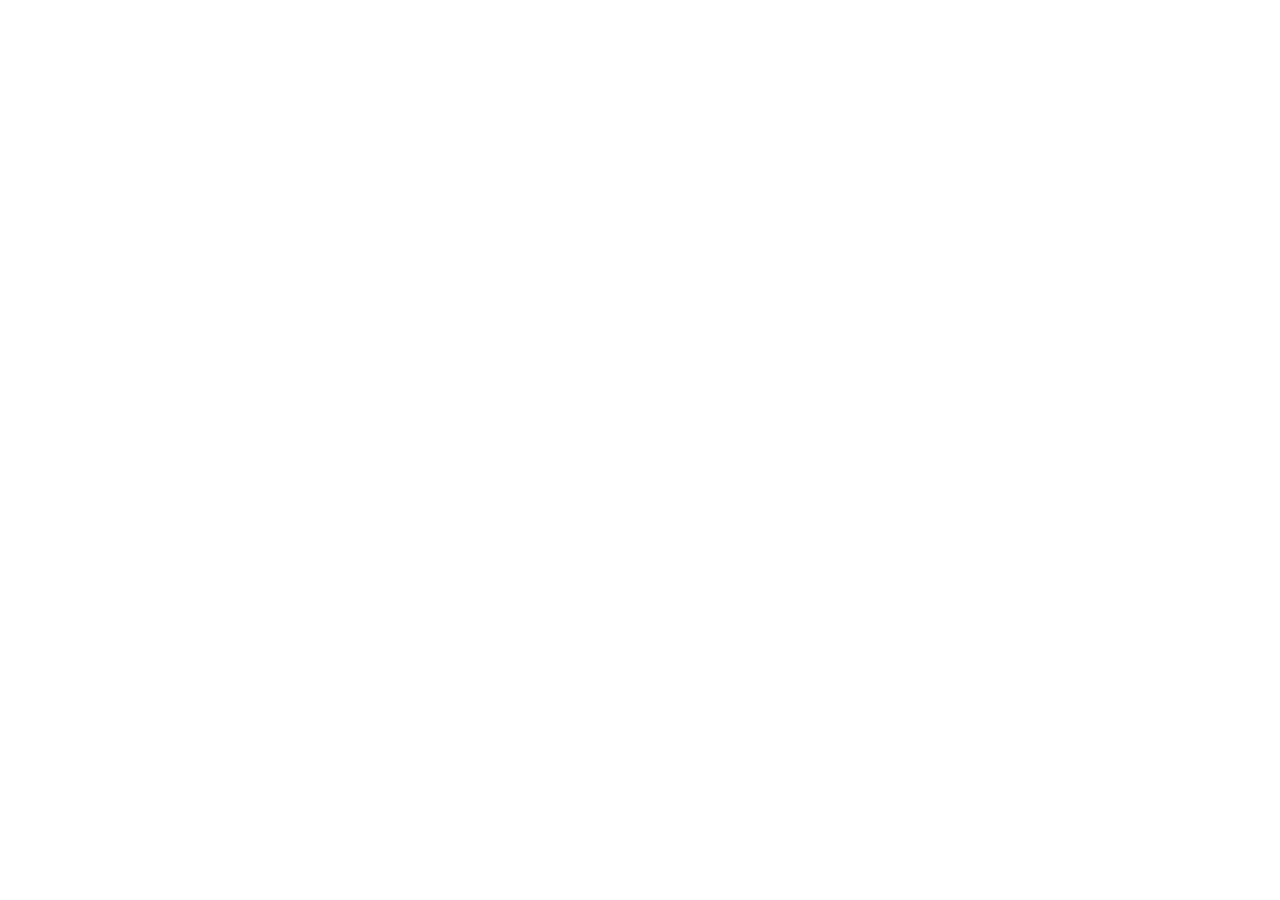
==== b7web/index.html @ ca0a9216 "Creating initial files" ====
<!DOCTYPE html>
<html lang="pt-br">
<head>
    <meta charset="UTF-8">
    <meta name="viewport" content="width=device-width, initial-scale=1.0">
    <title>Document</title>
</head>
<body>
    <header>
        <nav>

        </nav>
    </header>
    <main>
        
    </main>
</body>
</html>
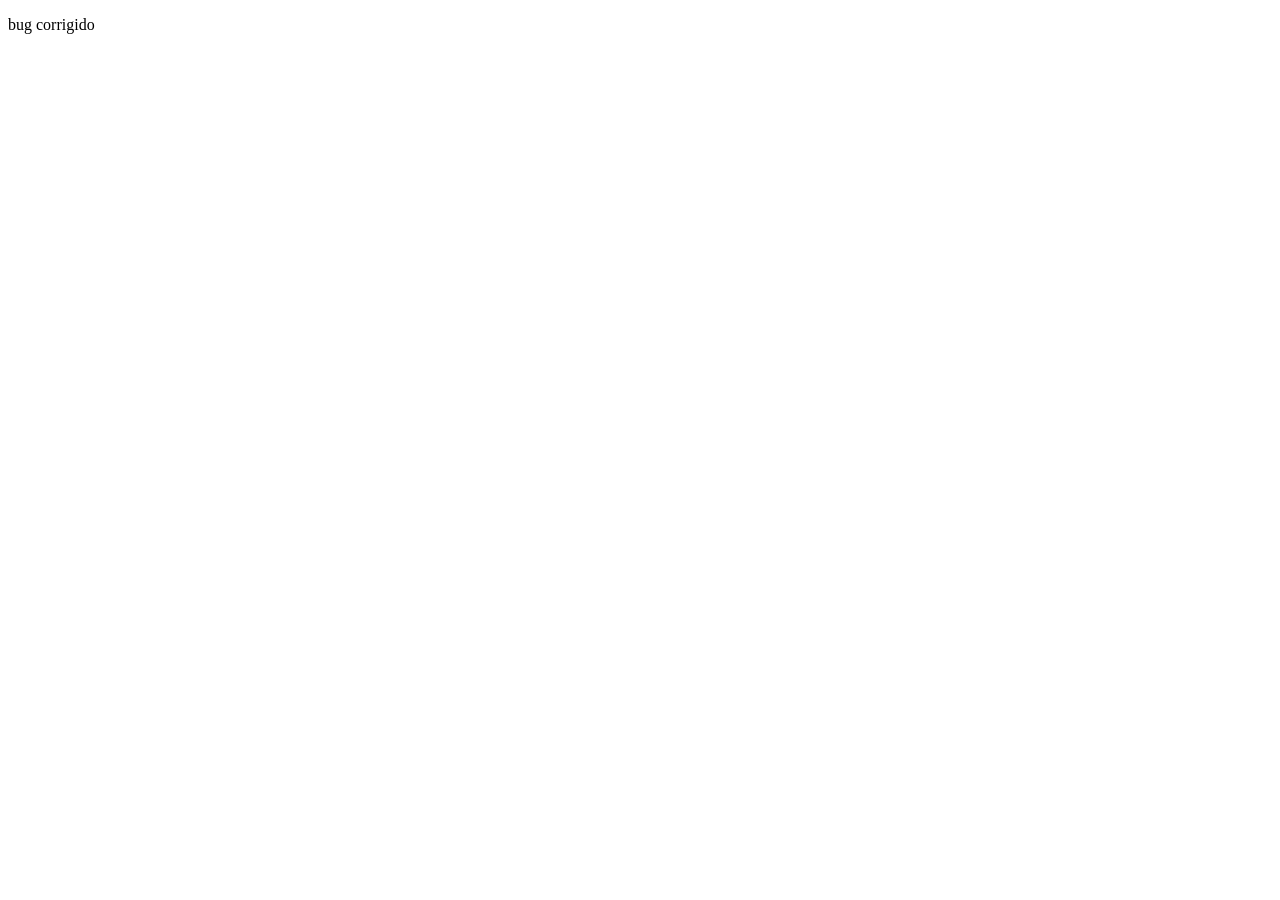
==== commit d66e6476: "fixing inde.html bug" ====
--- a/b7web/index.html
+++ b/b7web/index.html
@@ -3,16 +3,15 @@
 <head>
     <meta charset="UTF-8">
     <meta name="viewport" content="width=device-width, initial-scale=1.0">
-    <title>Document</title>
+    <title>Titulo da minha página</title>
 </head>
 <body>
     <header>
         <nav>
-
+            <p>bug corrigido</p>            
         </nav>
     </header>
     <main>
-        
     </main>
 </body>
 </html>
